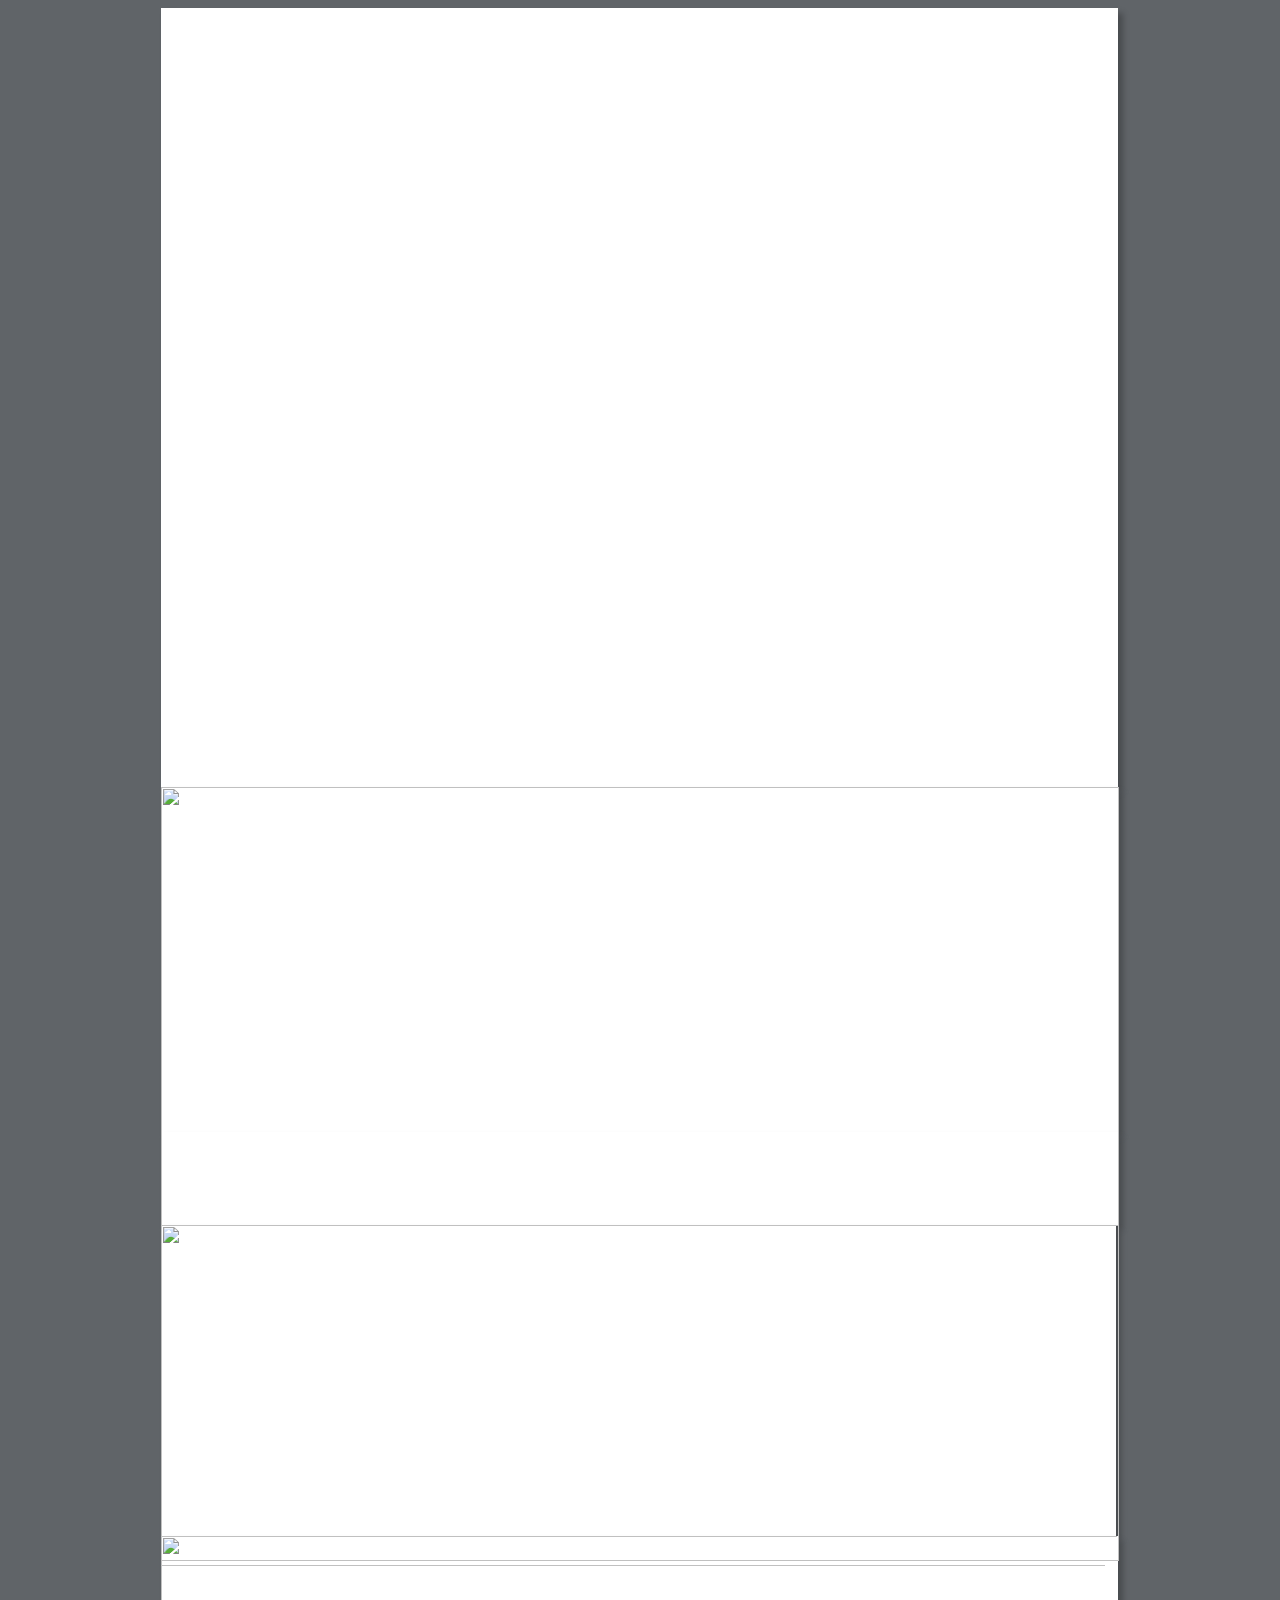
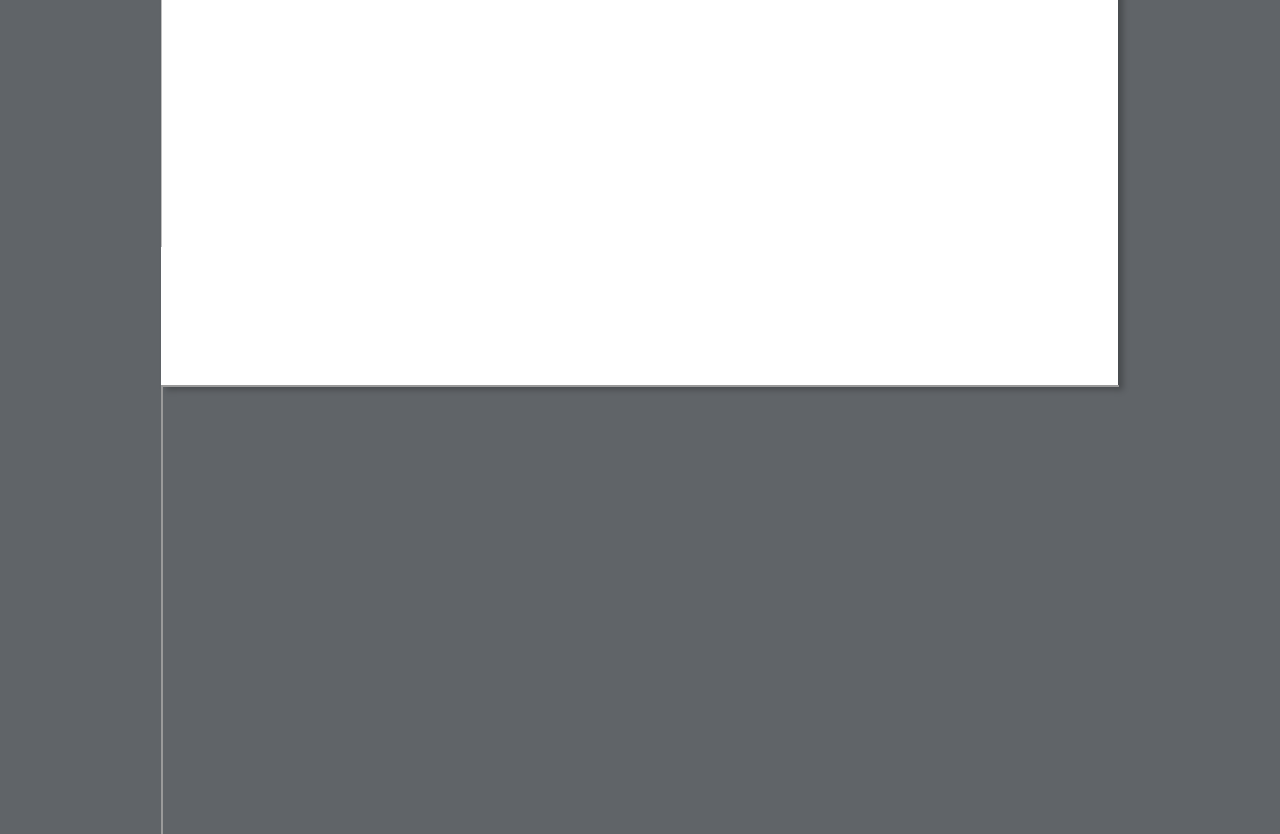
==== index.html @ 588f4fd6 "Add files via upload" ====
<!DOCTYPE html>
<html lang="en">
<head>
 <meta http-equiv="X-UA-Compatible" content="IE=EDGE">
 <meta charset="utf-8">
 <meta name="Generator" content="Xara HTML filter v.9.6.0.33">
 <meta name="XAR Files" content="gwala_htm_files/xr_files.txt">
 <meta property="og:title" content="B.A.H.E">
 <meta name="description" content="BAHE online store with Sno Gwala">  
 <title>Gwala</title>
 <meta name="viewport" content="width=device-width, initial-scale=1">
 <link rel="stylesheet" href="gwala_htm_files/xr_fonts.css">
 <script><!--
 if(navigator.userAgent.indexOf('MSIE')!=-1 || navigator.userAgent.indexOf('Trident')!=-1){ document.write('<link rel="stylesheet" href="gwala_htm_files/xr_fontsie.css">');} 
 if(navigator.userAgent.indexOf('Android')!=-1){ document.write('<link rel="stylesheet" href="gwala_htm_files/xr_fontsrep.css">');} 
--></script>
 <script>document.documentElement.className="xr_bgh0";</script>
 <link rel="stylesheet" href="gwala_htm_files/xr_main.css"/>
 <link rel="stylesheet" href="gwala_htm_files/xr_text.css"/>
 <script>
 <!--
  var xr_bckgx=0,xr_bckgy=0;function xr_rx(){var ww=document.documentElement.clientWidth;
  xr_dx=(ww-parseInt(xr_xr.style.width))/2;
  if(xr_dx<0){xr_dx=0;};
  document.body.style.backgroundPosition=xr_dx+xr_bckgx+"px "+(xr_bckgy+xr_xr.offsetTop)+"px";};
  function xr_nn(){return(true);};function xr_mm(){};
  window.onresize=xr_rx; window.onload=xr_rx;
 -->
</script>
 <script src="gwala_htm_files/replaceMobileFonts.js"></script>
 <script>xr_spavert=1;xr_pagegap=4;</script>
 <link rel="stylesheet" href="gwala_htm_files/ani.css"/>
 <style>
  @media screen and (min-width: 957px) {#xr_xr {top:0px;}}
 </style>
</head>
<body style="background-color:#606468">
<!--[if gte IE 9]><!-->
<div id="xr_xr" class="xr_noc" style="width: 958px; height: 779px; position:relative; text-align:left; margin:0 auto;" onmousedown="xr_mm(event);">
<!--<![endif]-->
<!--[if lt IE 9]>
<div class="xr_ap" id="xr_xr" style="width: 958px; height: 779px; left:50%; margin-left: -479px; text-align: left; top:0px;">
<![endif]-->
 <script>var xr_xr=document.getElementById("xr_xr")</script>
<div id="xr_td" class="xr_td">
<div class="xr_app xr_page0 xr_bgn_0_0_0" id="xr_page0" style="height: 779px; left:0px;">
<div id="xr_page_gwala"></div>
<div class="xr_apb xr_pp" style="width: 957px; height: 779px; top:0px; left:0px; background-color: white; box-shadow: 5px 5px 6px rgba(0,0,0,0.25);"></div>
<div id="xr_xrc1" class="xr_ap xr_xrc" style="width: 958px; height: 779px; overflow:hidden;">
 <img class="xr_ap" src="gwala_htm_files/1.png" alt="" title="" style="left:0px;top:-2px;width:958px;height:774px;">
 <img class="xr_ap" id="x:2:322" src="gwala_htm_files/114.png" alt="" title="" style="left:1px;top:-11px;width:944px;height:823px;">
 <img class="xr_ap" id="x:3:322" src="gwala_htm_files/115.png" alt="" title="" style="left:29px;top:-11px;width:929px;height:783px;">
<div class="xr_group">
 <img class="xr_ap" src="gwala_htm_files/116.png" alt="" title="" style="left:26px;top:13px;width:909px;height:715px;">
</div>
 <img class="xr_ap" src="gwala_htm_files/117.png" alt="" title="" style="left:48px;top:36px;width:881px;height:676px;">
 <img class="xr_ap" src="gwala_htm_files/5.png" alt="" title="" style="left:457px;top:779px;width:387px;height:154px;">
 <img class="xr_ap" src="gwala_htm_files/119.jpg" alt="" title="" style="left:163px;top:65px;width:748px;height:617px;">
 <img class="xr_ap" src="gwala_htm_files/139.jpg" alt="" title="" style="left:80px;top:154px;width:83px;height:462px;">
</div>
</div>
<div class="xr_app xr_page1 xr_bgn_1_0_0" id="xr_page1" style="height: 345px; left:0px;">
<div id="xr_page_gwala_2"></div>
<div class="xr_apb xr_pp" style="width: 957px; height: 345px; top:0px; left:0px; background-color: white; box-shadow: 5px 5px 6px rgba(0,0,0,0.25);"></div>
<div id="xr_xrc2" class="xr_ap xr_xrc" style="width: 958px; height: 345px; overflow:hidden;">
  <iframe src="https://open.spotify.com/embed/artist/0RSqcZGU4Kf01zKcn4JhiE?si=R_VuH_wbRduA-5z-c3Y1wA" width="958" height="350" frameborder="0" allowtransparency="true" allow="encrypted-media"></iframe>  
</div>
</div>
<div class="xr_app xr_page2 xr_bgn_2_0_0" id="xr_page2" style="height: 93px; left:0px;">
<div id="xr_page_gwala_3"></div>
<div class="xr_apb xr_pp" style="width: 957px; height: 93px; top:0px; left:0px; background-color: white; box-shadow: 5px 5px 6px rgba(0,0,0,0.25);"></div>
<div id="xr_xrc3" class="xr_ap xr_xrc" style="width: 958px; height: 93px; overflow:hidden;">
 <img class="xr_ap" src="gwala_htm_files/120.png" alt="" title="" style="left:-14px;top:-3px;width:972px;height:115px;"/>
</div>
</div>
<div class="xr_app xr_page3 xr_bgn_3_0_0" id="xr_page3" style="height: 311px; left:0px;">
<div id="xr_page_gwala_4"></div>
<div class="xr_apb xr_pp" style="width: 955px; height: 311px; top:0px; left:0px; background-color: white; box-shadow: 5px 5px 6px rgba(0,0,0,0.25);"></div>
<div id="xr_xrc4" class="xr_ap xr_xrc" style="width: 956px; height: 311px; overflow:hidden;">
 <img class="xr_ap" src="gwala_htm_files/121.png" alt="" title="" style="left:0px;top:-2px;width:958px;height:989px;">
 <img class="xr_ap" src="gwala_htm_files/122.png" alt="" title="" style="left:-14px;top:-4px;width:968px;height:317px;">
 <img class="xr_ap" src="gwala_htm_files/123.png" alt="" title="" style="left:10px;top:30px;width:870px;height:181px;">
 <a href="

https://onelink.shein.com/40/5ul1hqpe8uwm" onclick="return(xr_nn());">
  <img class="xr_ap" src="gwala_htm_files/124.jpg" alt="" title="" style="left:35px;top:40px;width:116px;height:155px;">
 </a>
 <a href="

https://onelink.shein.com/40/5ul1hqpe8uwm" onclick="return(xr_nn());">
  <img class="xr_ap" src="gwala_htm_files/125.jpg" alt="" title="" style="left:157px;top:41px;width:120px;height:153px;">
 </a>
 <a href="


https://onelink.shein.com/40/5ul14yz73l2l" onclick="return(xr_nn());">
  <img class="xr_ap" src="gwala_htm_files/126.jpg" alt="" title="" style="left:284px;top:38px;width:198px;height:156px;">
 </a>
 <a href="


https://onelink.shein.com/40/5ul14yz73l2l" onclick="return(xr_nn());">
  <img class="xr_ap" src="gwala_htm_files/127.jpg" alt="" title="" style="left:490px;top:38px;width:224px;height:156px;">
 </a>
 <a href="

https://onelink.shein.com/40/5ul1qai7eo0y" onclick="return(xr_nn());">
  <img class="xr_ap" src="gwala_htm_files/128.jpg" alt="" title="" style="left:724px;top:40px;width:145px;height:150px;">
 </a>
 <img class="xr_ap" src="gwala_htm_files/129.jpg" alt="" title="" style="left:45px;top:209px;width:56px;height:83px;">
 <img class="xr_ap" src="gwala_htm_files/130.jpg" alt="" title="" style="left:761px;top:226px;width:108px;height:52px;">
 <img class="xr_ap" src="gwala_htm_files/131.jpg" alt="" title="" style="left:113px;top:207px;width:26px;height:40px;">
</div>
</div>
<div class="xr_app xr_page4 xr_bgn_4_0_0" id="xr_page4" style="height: 449px; left:0px;">
<div id="xr_page_gwala_5"></div>
<div class="xr_apb xr_pp" style="width: 957px; height: 449px; top:0px; left:0px; background-color: white; box-shadow: 5px 5px 6px rgba(0,0,0,0.25);"></div>
<div id="xr_xrc5" class="xr_ap xr_xrc" style="width: 958px; height: 449px; overflow:hidden;">
<iframe width="958" height="455" src="https://www.youtube.com/embed/kNDxOPsrlzs?si=QKZvzG1skMDmbN9T" title="YouTube video player" allow="accelerometer; autoplay; clipboard-write; encrypted-media; gyroscope; picture-in-picture; web-share" referrerpolicy="strict-origin-when-cross-origin"></iframe>    
</div>
</div>
</div>
</div>
</body>
</html>
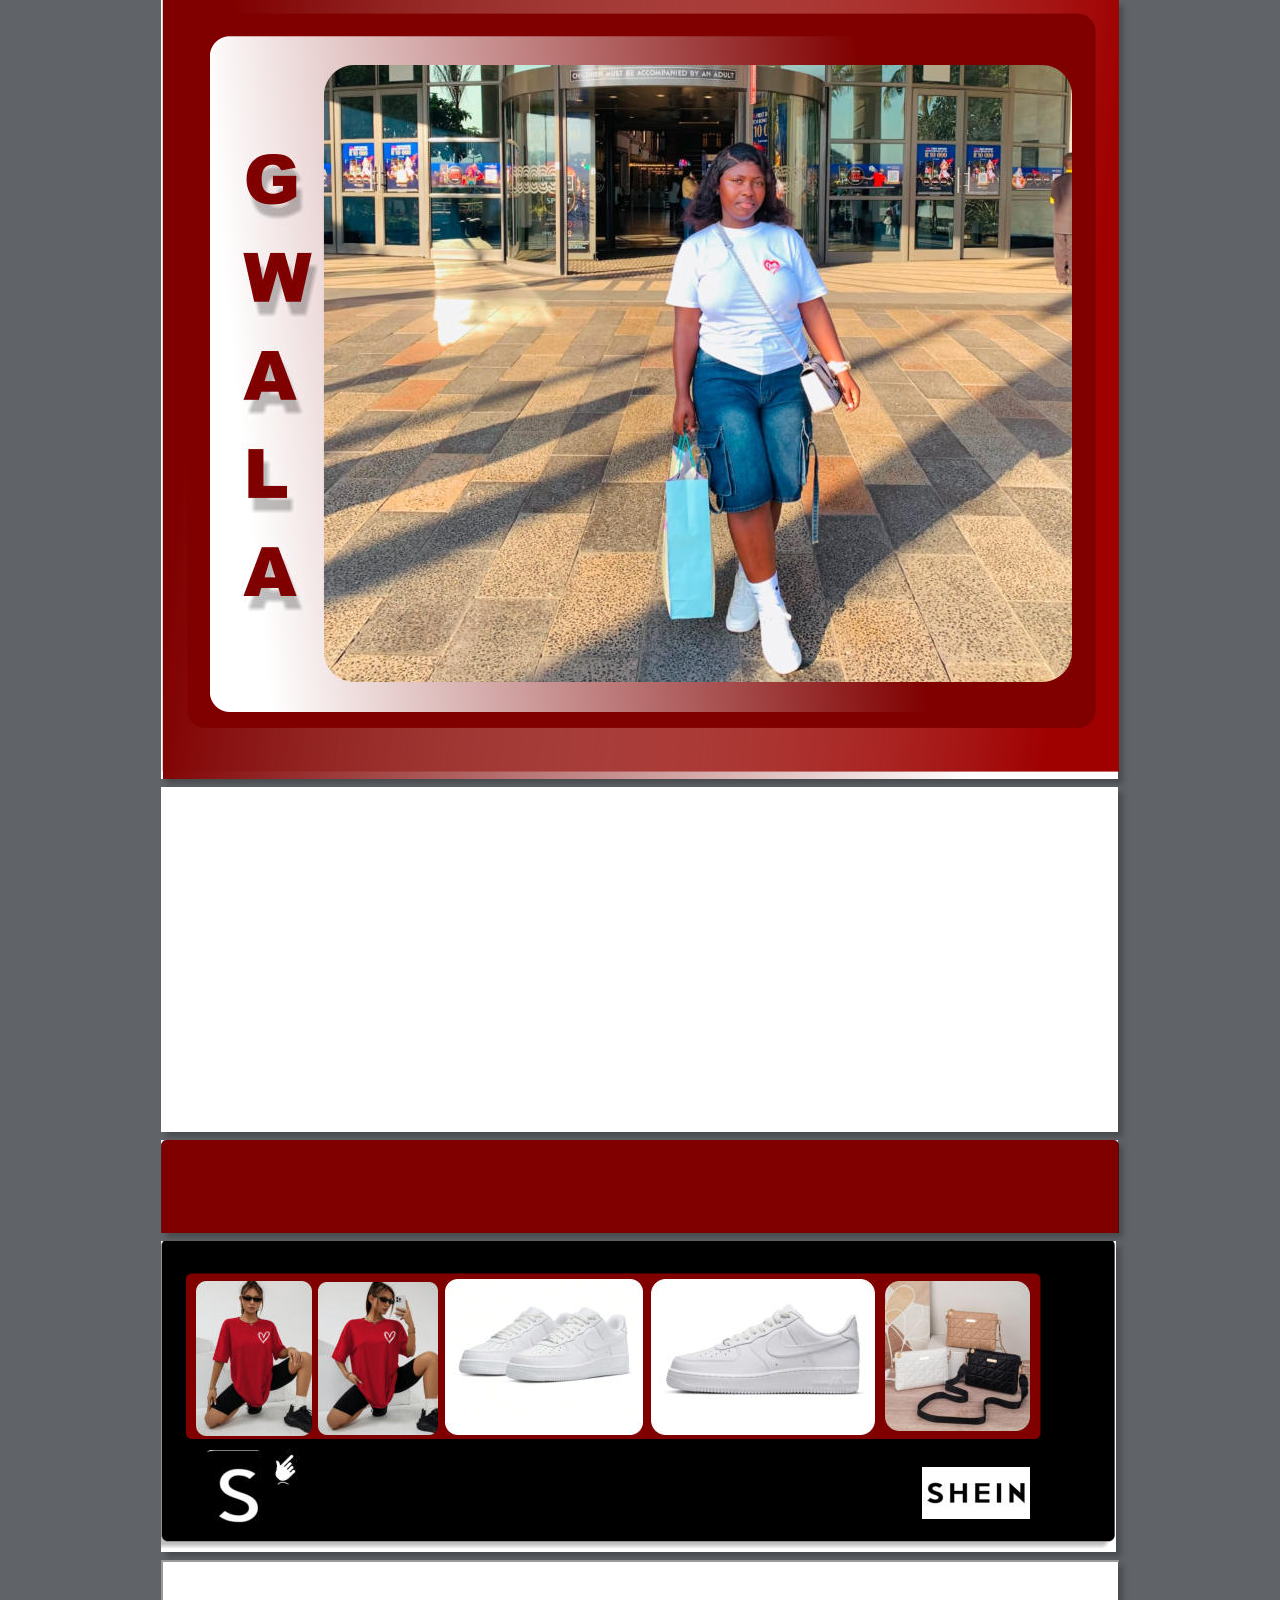
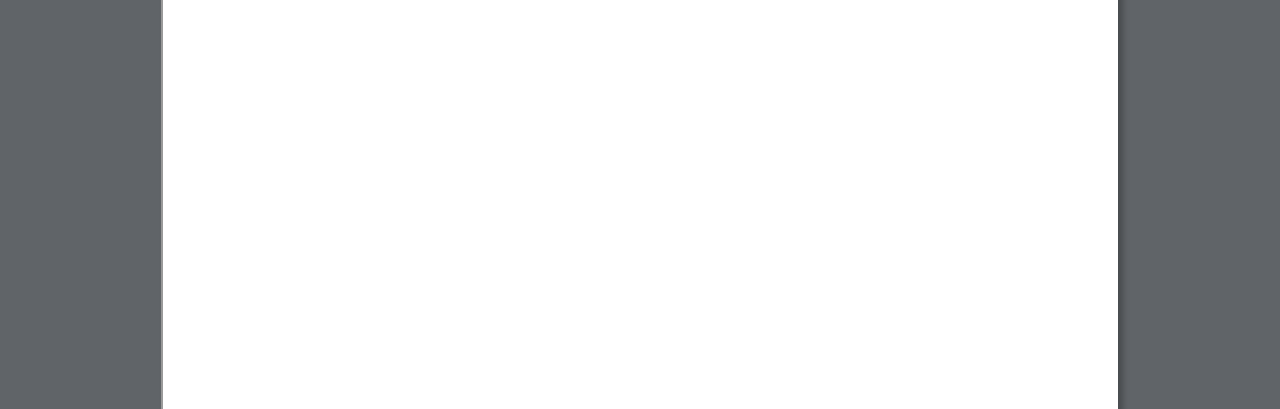
==== commit 1b02c93d: "Fix HTML encoding issues in index.html" ====
--- a/index.html
+++ b/index.html
@@ -63,7 +63,7 @@
 <div id="xr_page_gwala_2"></div>
 <div class="xr_apb xr_pp" style="width: 957px; height: 345px; top:0px; left:0px; background-color: white; box-shadow: 5px 5px 6px rgba(0,0,0,0.25);"></div>
 <div id="xr_xrc2" class="xr_ap xr_xrc" style="width: 958px; height: 345px; overflow:hidden;">
-  <iframe src="https://open.spotify.com/embed/artist/0RSqcZGU4Kf01zKcn4JhiE?si=R_VuH_wbRduA-5z-c3Y1wA" width="958" height="350" frameborder="0" allowtransparency="true" allow="encrypted-media"></iframe>  
+<iframe src="https://open.spotify.com/embed/artist/0RSqcZGU4Kf01zKcn4JhiE?si=R_VuH_wbRduA-5z-c3Y1wA" width="958" height="355" frameborder="0" allowtransparency="true" allow="encrypted-media"></iframe>  
 </div>
 </div>
 <div class="xr_app xr_page2 xr_bgn_2_0_0" id="xr_page2" style="height: 93px; left:0px;">
@@ -122,4 +122,4 @@
 </div>
 </div>
 </body>
-</html>+</html>
--- a/gwala_htm_files/xr_main.css
+++ b/gwala_htm_files/xr_main.css
@@ -0,0 +1,76 @@
+/* Site settings */
+body {background-color:#ffffff;margin:0px;font-family:Arial,sans-serif;font-size:13px;font-weight:normal;font-style:normal;text-decoration:none;text-rendering:optimizeLegibility;font-feature-settings:'kern', 'liga' 0, 'clig' 0, 'calt' 0;color:#000000;letter-spacing:0em;-webkit-print-color-adjust:exact;}
+a {text-decoration:none;}
+a:link {color:inherit; cursor:pointer;}
+a:visited {color:inherit;}
+a:hover {color:inherit;}
+a * {color:inherit;text-decoration:none;}
+sup {font-size:0.5em; vertical-align: 0.66em;}
+sub {font-size:0.5em; vertical-align: -0.1em;}
+.xr_tl {position: absolute; white-space: pre; unicode-bidi:bidi-override;}
+.xr_tr {position: absolute; white-space: pre; unicode-bidi:bidi-override; text-align:right;}
+.xr_tc {position: absolute; white-space: pre; unicode-bidi:bidi-override; text-align:center;}
+.xr_tj {position: absolute; unicode-bidi:bidi-override; text-align:justify;}
+.xr_tb {position: absolute; unicode-bidi:bidi-override;}
+.xr_e1 {display: inline-block; border:none; white-space:normal;}
+.xr_e2 {position: absolute; display: block; border:none;}
+.xr_ap {position: absolute; border:none;}
+.xr_ar {position: absolute; display:block;}
+.xr_ae {position: relative; border:none;}
+.xr_strb {z-index: 1;}
+.xr_strb .mxs-arrow, .xr_strb .mxs-navigation {visibility: hidden;}
+.xr_strf {z-index: 3;}
+.xr_xrc, .xr_xri_, .xr_sxri, .xr_xpos {z-index: 2;}
+.xr_ro, .xr_rd, .xr_rs {z-index: 3;}
+.xr_tu {unicode-bidi:bidi-override;margin-top:0px;margin-bottom:0px;}
+
+.xr_tt0 {transition: all 0s;}
+.xr_tt1 {transition: all 0.1s; transition-timing-function: ease-in;}
+.xr_tt2 {transition: all 0.25s; transition-timing-function: ease-in;}
+.xr_tt3 {transition: all 0.5s; transition-timing-function: ease-in;}
+.xr_tt4 {transition: all 1s; transition-timing-function: ease-in;}
+.xr_tt5 {transition: all 2s; transition-timing-function: ease-in;}
+a:hover .xr_ro, a:active .xr_rd, .xr_nb0:hover .xr_ro{visibility:visible;opacity: 1;transform: none;}
+
+a:active .xr_ro {opacity:0;}
+.xr_ro, .xr_rd {visibility:hidden;opacity:0;}
+.xr_ro0, .xr_rd0, a:active .xr_ro0 {opacity:0;}
+.xr_ro1, .xr_rd1, a:active .xr_ro1 {transform:translate3d(0,-20%,0);}
+.xr_ro2, .xr_rd2, a:active .xr_ro2 {transform:translate3d(20%,0,0);}
+.xr_ro3, .xr_rd3, a:active .xr_ro3 {transform-origin:top; transform:scale3d(1,0.3,1);}
+.xr_ro4, .xr_rd4, a:active .xr_ro4 {transform-origin:left; transform:scale3d(0.3,1,1);}
+.xr_ro5, .xr_rd5, a:active .xr_ro5 {transform:rotate3d(1,0,0,180deg); -ms-transform: rotateX(180deg);}
+.xr_ro6, .xr_rd6, a:active .xr_ro6 {transform:rotate3d(0,1,0,180deg); -ms-transform: rotateY(180deg);}
+.xr_ro7, .xr_rd7, a:active .xr_ro7 {transform:rotate3d(0,0,1,180deg);}
+.xr_ro8, .xr_rd8, a:active .xr_ro8 {transform:scale3d(0.3,0.3,1);}
+.xr_ro9, .xr_rd9, a:active .xr_ro9 {transform:skew(-30deg,0) translate3d(10%,0,0);}
+.xr_ro10, .xr_rd10, a:active .xr_ro10 {transform-origin:50% 500%; transform:rotate3d(0,0,1,10deg);}
+.xr_ro11, .xr_rd11, a:active .xr_ro11 {transform:translate3d(0,-50%,0) scale3d(0.3,0.3,1);}
+.xr_ro12, .xr_rd12, a:active .xr_ro12 {transform:translate3d(0,20%,0);}
+.xr_ro13, .xr_rd13, a:active .xr_ro13 {transform:translate3d(-20%,0,0);}
+.xr_stickie {z-index: 90;}
+.xr_nb0 {touch-action: none;}
+.xr_nb0:hover > .xr_nb2, .xr_nb1:hover > .xr_nb2 {visibility: visible; opacity: 1 !important; transform: none !important;}
+.xr_nb2 {white-space: nowrap; padding:0px; margin:0px; visibility: hidden; position: absolute; z-index:101;}
+.xr_nb2 li {display:block;}
+.xr_nb2 li a {display:block; text-decoration:none;}
+.xr_nb4 {display:block; padding:0px; margin:0px;}
+.xr_nb6 {width:100%; height:2px;}
+.xr_nb1 {position: relative;}
+.xr_nb1:after {content: ''; position: absolute; top: 50%; right: .5em; height: 0px; width: 0px; border: 5px solid transparent; margin-top: -5px; margin-right: -3px; border-color: transparent; border-left-color: inherit;}
+body {text-align:center;}
+@media screen, handheld {
+.xr_app {position: absolute;}
+.xr_apb {display:block; position:absolute;}
+.xr_c_Theme_Color_2 {color:#FF0000;}
+.xr_c_Text {color:#282828;}
+.xr_page0 {top:0px; width:958px;}
+.xr_page1 {top:787px; width:958px;}
+.xr_page2 {top:1140px; width:958px;}
+.xr_page3 {top:1241px; width:956px;}
+.xr_page4 {top:1560px; width:958px;}
+}
+@media print {
+ .xr_app {position:relative; top:0px; page-break-after: always; display: block !important; visibility: visible !important;}
+ .xr_apb {display:none;}
+}
--- a/gwala_htm_files/xr_text.css
+++ b/gwala_htm_files/xr_text.css
@@ -0,0 +1 @@
+/* Text styles */
--- a/gwala_htm_files/ani.css
+++ b/gwala_htm_files/ani.css
@@ -0,0 +1,645 @@
+/*
+Animate.css - http://daneden.me/animate
+Licensed under the MIT license - http://opensource.org/licenses/MIT
+Copyright (c) 2014 Daniel Eden
+*/
+a:hover .xr_1as1, a:hover .xr_1aso1, .xr_0as1 {
+  -webkit-animation-duration: 0.5s;
+          animation-duration: 0.5s;
+  -webkit-animation-fill-mode: both;
+          animation-fill-mode: both;
+}
+a:hover .xr_1as2, a:hover .xr_1aso2, .xr_0as2 {
+  -webkit-animation-duration: 0.7s;
+          animation-duration: 0.7s;
+  -webkit-animation-fill-mode: both;
+          animation-fill-mode: both;
+}
+a:hover .xr_1as3, a:hover .xr_1aso3, .xr_0as3 {
+  -webkit-animation-duration: 1s;
+          animation-duration: 1s;
+  -webkit-animation-fill-mode: both;
+          animation-fill-mode: both;
+}
+a:hover .xr_1as4, a:hover .xr_1aso4, .xr_0as4{
+  -webkit-animation-duration: 1.5s;
+          animation-duration: 1.5s;
+  -webkit-animation-fill-mode: both;
+          animation-fill-mode: both;
+}
+a:hover .xr_1as5, a:hover .xr_1aso5 , .xr_0as5{
+  -webkit-animation-duration: 2s;
+          animation-duration: 2s;
+  -webkit-animation-fill-mode: both;
+          animation-fill-mode: both;
+}
+.xr_1aso1, .xr_1aso2, .xr_1aso3, .xr_1aso4, .xr_1aso5{visibility: hidden;}
+a:hover .xr_1aso1, a:hover .xr_1aso2, a:hover .xr_1aso3, a:hover .xr_1aso4, a:hover .xr_1aso5, .xr_nb0:hover .xr_1aso1, .xr_nb0:hover .xr_1aso2, .xr_nb0:hover .xr_1aso3, .xr_nb0:hover .xr_1aso4, .xr_nb0:hover .xr_1aso5 {visibility: visible;}
+a:hover .xr_1ao {display:none;}
+.xr_1ao {display:block;}
+@-webkit-keyframes tr0 {
+0% {opacity:1;-webkit-animation-timing-function: ease-out;}
+50% {opacity:0;-webkit-animation-timing-function: ease-in;}
+100% {opacity:1;-webkit-animation-timing-function: ease-in;}
+}
+@-webkit-keyframes tr1 {
+0% {opacity:1;transform:none;-webkit-animation-timing-function: ease-out;}
+50% {opacity:0;transform:translate3d(0,-20%,0);-webkit-animation-timing-function: ease-in;}
+100% {opacity:1;transform:none;-webkit-animation-timing-function: ease-in;}
+}
+@-webkit-keyframes tr2 {
+0% {opacity:1;transform:none;-webkit-animation-timing-function: ease-out;}
+50% {opacity:0;transform:translate3d(20%,0,0);-webkit-animation-timing-function: ease-in;}
+100% {opacity:1;transform:none;-webkit-animation-timing-function: ease-in;}
+}
+@-webkit-keyframes tr3 {
+0% {opacity:1;transform:none;-webkit-animation-timing-function: ease-out;}
+50% {opacity:0;transform-origin:top; transform:scale3d(1,0.3,1);-webkit-animation-timing-function: ease-in;}
+100% {opacity:1;transform:none;-webkit-animation-timing-function: ease-in;}
+}
+@-webkit-keyframes tr4 {
+0% {opacity:1;transform:none;-webkit-animation-timing-function: ease-out;}
+50% {opacity:0;transform-origin:left; transform:scale3d(0.3,1,1);-webkit-animation-timing-function: ease-in;}
+100% {opacity:1;transform:none;-webkit-animation-timing-function: ease-in;}
+}
+@-webkit-keyframes tr5 {
+0% {opacity:1;transform:none;-webkit-animation-timing-function: ease-out;}
+50% {opacity:0;transform:rotate3d(1,0,0,180deg); -ms-transform: rotateX(180deg);-webkit-animation-timing-function: ease-in;}
+100% {opacity:1;transform:none;-webkit-animation-timing-function: ease-in;}
+}
+@-webkit-keyframes tr6 {
+0% {opacity:1;transform:none;-webkit-animation-timing-function: ease-out;}
+50% {opacity:0;transform:rotate3d(0,1,0,180deg); -ms-transform: rotateY(180deg);-webkit-animation-timing-function: ease-in;}
+100% {opacity:1;transform:none;-webkit-animation-timing-function: ease-in;}
+}
+@-webkit-keyframes tr7 {
+0% {opacity:1;transform:none;-webkit-animation-timing-function: ease-out;}
+50% {opacity:0;transform:rotate3d(0,0,1,180deg);-webkit-animation-timing-function: ease-in;}
+100% {opacity:1;transform:none;-webkit-animation-timing-function: ease-in;}
+}
+@-webkit-keyframes tr8 {
+0% {opacity:1;transform:none;-webkit-animation-timing-function: ease-out;}
+50% {opacity:0;transform:scale3d(0.3,0.3,1);-webkit-animation-timing-function: ease-in;}
+100% {opacity:1;transform:none;-webkit-animation-timing-function: ease-in;}
+}
+@-webkit-keyframes tr9 {
+0% {opacity:1;transform:none;-webkit-animation-timing-function: ease-out;}
+50% {opacity:0;transform:skew(-30deg,0) translate3d(10%,0,0);-webkit-animation-timing-function: ease-in;}
+100% {opacity:1;transform:none;-webkit-animation-timing-function: ease-in;}
+}
+@-webkit-keyframes tr10 {
+0% {opacity:1;transform:none;-webkit-animation-timing-function: ease-out;}
+50% {opacity:0;transform-origin:50% 500%; transform:rotate3d(0,0,1,10deg);-webkit-animation-timing-function: ease-in;}
+100% {opacity:1;transform:none;-webkit-animation-timing-function: ease-in;}
+}
+@-webkit-keyframes tr11 {
+0% {opacity:1;transform:none;-webkit-animation-timing-function: ease-out;}
+50% {opacity:0;transform:translate3d(0,-50%,0) scale3d(0.3,0.3,1);-webkit-animation-timing-function: ease-in;}
+100% {opacity:1;transform:none;-webkit-animation-timing-function: ease-in;}
+}
+@-webkit-keyframes tr12 {
+0% {opacity:1;transform:none;-webkit-animation-timing-function: ease-out;}
+50% {opacity:0;transform:translate3d(0,20%,0);-webkit-animation-timing-function: ease-in;}
+100% {opacity:1;transform:none;-webkit-animation-timing-function: ease-in;}
+}
+@-webkit-keyframes tr13 {
+0% {opacity:1;transform:none;-webkit-animation-timing-function: ease-out;}
+50% {opacity:0;transform:translate3d(-20%,0,0);-webkit-animation-timing-function: ease-in;}
+100% {opacity:1;transform:none;-webkit-animation-timing-function: ease-in;}
+}
+@keyframes tr0 {
+0% {opacity:1;animation-timing-function: ease-out;}
+50% {opacity:0;animation-timing-function: ease-in;}
+100% {opacity:1;animation-timing-function: ease-in;}
+}
+@keyframes tr1 {
+0% {opacity:1;transform:none;animation-timing-function: ease-out;}
+50% {opacity:0;transform:translate3d(0,-20%,0);animation-timing-function: ease-in;}
+99% {opacity:1;transform:translate3d(0,-0.1%,0);animation-timing-function: ease-in;}
+100% {opacity:1;transform:none;animation-timing-function: ease-in;}
+}
+@keyframes tr2 {
+0% {opacity:1;transform:none;animation-timing-function: ease-out;}
+50% {opacity:0;transform:translate3d(20%,0,0);animation-timing-function: ease-in;}
+99% {opacity:1;transform:translate3d(0.1%,0,0);animation-timing-function: ease-in;}
+100% {opacity:1;transform:none;animation-timing-function: ease-in;}
+}
+@keyframes tr3 {
+0% {opacity:1;transform:none;animation-timing-function: ease-out;}
+50% {opacity:0;transform-origin:top; transform:scale3d(1,0.3,1);animation-timing-function: ease-in;}
+100% {opacity:1;transform:none;animation-timing-function: ease-in;}
+}
+@keyframes tr4 {
+0% {opacity:1; transform:none;animation-timing-function: ease-out;}
+50% {opacity:0;transform-origin:left; transform:scale3d(0.3,1,1);animation-timing-function: ease-in;}
+100% {opacity:1; transform:none;animation-timing-function: ease-in;}
+}
+@keyframes tr5 {
+0% {opacity:1;transform:none;animation-timing-function: ease-out;}
+50% {opacity:0;transform:rotate3d(1,0,0,180deg); -ms-transform: rotateX(180deg);animation-timing-function: ease-in;}
+100% {opacity:1;transform:none;animation-timing-function: ease-in;}
+}
+@keyframes tr6 {
+0% {opacity:1;transform:none;animation-timing-function: ease-out;}
+50% {opacity:0;transform:rotate3d(0,1,0,180deg); -ms-transform: rotateY(180deg);animation-timing-function: ease-in;}
+100% {opacity:1;transform:none;animation-timing-function: ease-in;}
+}
+@keyframes tr7 {
+0% {opacity:1;transform:none;animation-timing-function: ease-out;}
+50% {opacity:0;transform:rotate3d(0,0,1,180deg);animation-timing-function: ease-in;}
+100% {opacity:1;transform:none;animation-timing-function: ease-in;}
+}
+@keyframes tr8 {
+0% {opacity:1;transform:none;animation-timing-function: ease-out;}
+50% {opacity:0;transform:scale3d(0.3,0.3,1);animation-timing-function: ease-in;}
+100% {opacity:1;transform:none;animation-timing-function: ease-in;}
+}
+@keyframes tr9 {
+0% {opacity:1;transform:none;animation-timing-function: ease-out;}
+50% {opacity:0;transform:skew(-30deg,0) translate3d(10%,0,0);animation-timing-function: ease-in;}
+99% {opacity:1;transform:skew(0,0) translate3d(0.1%,0,0);animation-timing-function: ease-in;}
+100% {opacity:1;transform:none;animation-timing-function: ease-in;}
+}
+@keyframes tr10 {
+0% {opacity:1;transform:none;animation-timing-function: ease-out;}
+50% {opacity:0;transform-origin:50% 500%; transform:rotate3d(0,0,1,10deg);animation-timing-function: ease-in;}
+100% {opacity:1;transform:none;animation-timing-function: ease-in;}
+}
+@keyframes tr11 {
+0% {opacity:1;transform:none;animation-timing-function: ease-out;}
+50% {opacity:0;transform:translate3d(0,-50%,0) scale3d(0.3,0.3,1);animation-timing-function: ease-in;}
+99% {opacity:1;transform:translate3d(0,-0.1%,0) scale3d(1,1,1);animation-timing-function: ease-in;}
+100% {opacity:1;transform:none;animation-timing-function: ease-in;}
+}
+@keyframes tr12 {
+0% {opacity:1;transform:none;animation-timing-function: ease-out;}
+50% {opacity:0;transform:translate3d(0,20%,0);animation-timing-function: ease-in;}
+99% {opacity:1;transform:translate3d(0,0.1%,0);animation-timing-function: ease-in;}
+100% {opacity:1;transform:none;animation-timing-function: ease-in;}
+}
+@keyframes tr13 {
+0% {opacity:1;transform:none;animation-timing-function: ease-out;}
+50% {opacity:0;transform:translate3d(-20%,0,0);animation-timing-function: ease-in;}
+99% {opacity:1;transform:translate3d(-0.1%,0,0);animation-timing-function: ease-in;}
+100% {opacity:1;transform:none;animation-timing-function: ease-in;}
+}
+a:hover .xr_1a_0, .xr_0a_0 {-webkit-animation-name: tr0; animation-name: tr0;}
+a:hover .xr_1a_1, .xr_0a_1 {-webkit-animation-name: tr1; animation-name: tr1;}
+a:hover .xr_1a_2, .xr_0a_2 {-webkit-animation-name: tr2; animation-name: tr2;}
+a:hover .xr_1a_3, .xr_0a_3 {-webkit-animation-name: tr3; animation-name: tr3;}
+a:hover .xr_1a_4, .xr_0a_4 {-webkit-animation-name: tr4; animation-name: tr4;}
+a:hover .xr_1a_5, .xr_0a_5 {-webkit-animation-name: tr5; animation-name: tr5;}
+a:hover .xr_1a_6, .xr_0a_6 {-webkit-animation-name: tr6; animation-name: tr6;}
+a:hover .xr_1a_7, .xr_0a_7 {-webkit-animation-name: tr7; animation-name: tr7;}
+a:hover .xr_1a_8, .xr_0a_8{-webkit-animation-name: tr8; animation-name: tr8;}
+a:hover .xr_1a_9, .xr_0a_9 {-webkit-animation-name: tr9; animation-name: tr9;}
+a:hover .xr_1a_10, .xr_0a_10 {-webkit-animation-name: tr10; animation-name: tr10;}
+a:hover .xr_1a_11, .xr_0a_11 {-webkit-animation-name: tr11; animation-name: tr11;}
+a:hover .xr_1a_12, .xr_0a_12 {-webkit-animation-name: tr12; animation-name: tr12;}
+a:hover .xr_1a_13, .xr_0a_13 {-webkit-animation-name: tr13; animation-name: tr13;}
+
+@-webkit-keyframes bounce {
+  0%, 20%, 53%, 80%, 100% {
+    -webkit-animation-timing-function: cubic-bezier(0.215, 0.610, 0.355, 1.000);
+            animation-timing-function: cubic-bezier(0.215, 0.610, 0.355, 1.000);
+    -webkit-transform: translate3d(0,0,0);
+            transform: translate3d(0,0,0);
+  }
+
+  40%, 43% {
+    -webkit-animation-timing-function: cubic-bezier(0.755, 0.050, 0.855, 0.060);
+            animation-timing-function: cubic-bezier(0.755, 0.050, 0.855, 0.060);
+    -webkit-transform: translate3d(0, -30px, 0);
+            transform: translate3d(0, -30px, 0);
+  }
+
+  70% {
+    -webkit-animation-timing-function: cubic-bezier(0.755, 0.050, 0.855, 0.060);
+            animation-timing-function: cubic-bezier(0.755, 0.050, 0.855, 0.060);
+    -webkit-transform: translate3d(0, -15px, 0);
+            transform: translate3d(0, -15px, 0);
+  }
+
+  90% {
+    -webkit-transform: translate3d(0,-4px,0);
+            transform: translate3d(0,-4px,0);
+  }
+}
+
+@keyframes bounce {
+  0%, 20%, 53%, 80%, 100% {
+    -webkit-animation-timing-function: cubic-bezier(0.215, 0.610, 0.355, 1.000);
+            animation-timing-function: cubic-bezier(0.215, 0.610, 0.355, 1.000);
+    -webkit-transform: translate3d(0,0,0);
+            transform: translate3d(0,0,0);
+  }
+
+  40%, 43% {
+    -webkit-animation-timing-function: cubic-bezier(0.755, 0.050, 0.855, 0.060);
+            animation-timing-function: cubic-bezier(0.755, 0.050, 0.855, 0.060);
+    -webkit-transform: translate3d(0, -30px, 0);
+            transform: translate3d(0, -30px, 0);
+  }
+
+  70% {
+    -webkit-animation-timing-function: cubic-bezier(0.755, 0.050, 0.855, 0.060);
+            animation-timing-function: cubic-bezier(0.755, 0.050, 0.855, 0.060);
+    -webkit-transform: translate3d(0, -15px, 0);
+            transform: translate3d(0, -15px, 0);
+  }
+
+  90% {
+    -webkit-transform: translate3d(0,-4px,0);
+            transform: translate3d(0,-4px,0);
+  }
+}
+a:hover .xr_1a1, .xr_0a1 {
+  -webkit-animation-name: bounce;
+          animation-name: bounce;
+  -webkit-transform-origin: center bottom;
+      -ms-transform-origin: center bottom;
+          transform-origin: center bottom;
+}
+
+@-webkit-keyframes flash {
+  0%, 50%, 100% {
+    opacity: 1;
+  }
+
+  25%, 75% {
+    opacity: 0;
+  }
+}
+
+@keyframes flash {
+  0%, 50%, 100% {
+    opacity: 1;
+  }
+
+  25%, 75% {
+    opacity: 0;
+  }
+}
+
+a:hover .xr_1a2, .xr_0a2 {
+  -webkit-animation-name: flash;
+          animation-name: flash;
+}
+
+/* originally authored by Nick Pettit - https://github.com/nickpettit/glide */
+
+@-webkit-keyframes pulse {
+  0% {
+    -webkit-transform: scale3d(1, 1, 1);
+            transform: scale3d(1, 1, 1);
+  }
+
+  50% {
+    -webkit-transform: scale3d(1.15, 1.15, 1.15);
+            transform: scale3d(1.15, 1.15, 1.15);
+  }
+
+  100% {
+    -webkit-transform: scale3d(1, 1, 1);
+            transform: scale3d(1, 1, 1);
+  }
+}
+
+@keyframes pulse {
+  0% {
+    -webkit-transform: scale3d(1, 1, 1);
+            transform: scale3d(1, 1, 1);
+  }
+
+  50% {
+    -webkit-transform: scale3d(1.15, 1.15, 1.15);
+            transform: scale3d(1.15, 1.15, 1.15);
+  }
+
+  100% {
+    -webkit-transform: scale3d(1, 1, 1);
+            transform: scale3d(1, 1, 1);
+  }
+}
+
+a:hover .xr_1a3, .xr_0a3 {
+  -webkit-animation-name: pulse;
+          animation-name: pulse;
+}
+
+@-webkit-keyframes rubberBand {
+  0% {
+    -webkit-transform: scale3d(1, 1, 1);
+            transform: scale3d(1, 1, 1);
+  }
+
+  30% {
+    -webkit-transform: scale3d(1.25, 0.75, 1);
+            transform: scale3d(1.25, 0.75, 1);
+  }
+
+  40% {
+    -webkit-transform: scale3d(0.75, 1.25, 1);
+            transform: scale3d(0.75, 1.25, 1);
+  }
+
+  50% {
+    -webkit-transform: scale3d(1.15, 0.85, 1);
+            transform: scale3d(1.15, 0.85, 1);
+  }
+
+  65% {
+    -webkit-transform: scale3d(.95, 1.05, 1);
+            transform: scale3d(.95, 1.05, 1);
+  }
+
+  75% {
+    -webkit-transform: scale3d(1.05, .95, 1);
+            transform: scale3d(1.05, .95, 1);
+  }
+
+  100% {
+    -webkit-transform: scale3d(1, 1, 1);
+            transform: scale3d(1, 1, 1);
+  }
+}
+
+@keyframes rubberBand {
+  0% {
+    -webkit-transform: scale3d(1, 1, 1);
+            transform: scale3d(1, 1, 1);
+  }
+
+  30% {
+    -webkit-transform: scale3d(1.25, 0.75, 1);
+            transform: scale3d(1.25, 0.75, 1);
+  }
+
+  40% {
+    -webkit-transform: scale3d(0.75, 1.25, 1);
+            transform: scale3d(0.75, 1.25, 1);
+  }
+
+  50% {
+    -webkit-transform: scale3d(1.15, 0.85, 1);
+            transform: scale3d(1.15, 0.85, 1);
+  }
+
+  65% {
+    -webkit-transform: scale3d(.95, 1.05, 1);
+            transform: scale3d(.95, 1.05, 1);
+  }
+
+  75% {
+    -webkit-transform: scale3d(1.05, .95, 1);
+            transform: scale3d(1.05, .95, 1);
+  }
+
+  100% {
+    -webkit-transform: scale3d(1, 1, 1);
+            transform: scale3d(1, 1, 1);
+  }
+}
+
+a:hover .xr_1a4, .xr_0a4 {
+  -webkit-animation-name: rubberBand;
+          animation-name: rubberBand;
+}
+
+@-webkit-keyframes shake {
+  0%, 100% {
+    -webkit-transform: translate3d(0, 0, 0);
+            transform: translate3d(0, 0, 0);
+  }
+
+  10%, 30%, 50%, 70%, 90% {
+    -webkit-transform: translate3d(-10px, 0, 0);
+            transform: translate3d(-10px, 0, 0);
+  }
+
+  20%, 40%, 60%, 80% {
+    -webkit-transform: translate3d(10px, 0, 0);
+            transform: translate3d(10px, 0, 0);
+  }
+}
+
+@keyframes shake {
+  0%, 100% {
+    -webkit-transform: translate3d(0, 0, 0);
+            transform: translate3d(0, 0, 0);
+  }
+
+  10%, 30%, 50%, 70%, 90% {
+    -webkit-transform: translate3d(-10px, 0, 0);
+            transform: translate3d(-10px, 0, 0);
+  }
+
+  20%, 40%, 60%, 80% {
+    -webkit-transform: translate3d(10px, 0, 0);
+            transform: translate3d(10px, 0, 0);
+  }
+}
+
+a:hover .xr_1a5, .xr_0a5 {
+  -webkit-animation-name: shake;
+          animation-name: shake;
+}
+
+@-webkit-keyframes swing {
+  20% {
+    -webkit-transform: rotate3d(0, 0, 1, 15deg);
+            transform: rotate3d(0, 0, 1, 15deg);
+  }
+
+  40% {
+    -webkit-transform: rotate3d(0, 0, 1, -10deg);
+            transform: rotate3d(0, 0, 1, -10deg);
+  }
+
+  60% {
+    -webkit-transform: rotate3d(0, 0, 1, 5deg);
+            transform: rotate3d(0, 0, 1, 5deg);
+  }
+
+  80% {
+    -webkit-transform: rotate3d(0, 0, 1, -5deg);
+            transform: rotate3d(0, 0, 1, -5deg);
+  }
+
+  100% {
+    -webkit-transform: rotate3d(0, 0, 1, 0deg);
+            transform: rotate3d(0, 0, 1, 0deg);
+  }
+}
+
+@keyframes swing {
+  20% {
+    -webkit-transform: rotate3d(0, 0, 1, 15deg);
+            transform: rotate3d(0, 0, 1, 15deg);
+  }
+
+  40% {
+    -webkit-transform: rotate3d(0, 0, 1, -10deg);
+            transform: rotate3d(0, 0, 1, -10deg);
+  }
+
+  60% {
+    -webkit-transform: rotate3d(0, 0, 1, 5deg);
+            transform: rotate3d(0, 0, 1, 5deg);
+  }
+
+  80% {
+    -webkit-transform: rotate3d(0, 0, 1, -5deg);
+            transform: rotate3d(0, 0, 1, -5deg);
+  }
+
+  100% {
+    -webkit-transform: rotate3d(0, 0, 1, 0deg);
+            transform: rotate3d(0, 0, 1, 0deg);
+  }
+}
+
+a:hover .xr_1a6, .xr_0a6 {
+  -webkit-transform-origin: top center;
+      -ms-transform-origin: top center;
+          transform-origin: top center;
+  -webkit-animation-name: swing;
+          animation-name: swing;
+}
+
+@-webkit-keyframes tada {
+  0% {
+    -webkit-transform: scale3d(1, 1, 1);
+            transform: scale3d(1, 1, 1);
+  }
+
+  10%, 20% {
+    -webkit-transform: scale3d(.9, .9, .9) rotate3d(0, 0, 1, -3deg);
+            transform: scale3d(.9, .9, .9) rotate3d(0, 0, 1, -3deg);
+  }
+
+  30%, 50%, 70%, 90% {
+    -webkit-transform: scale3d(1.1, 1.1, 1.1) rotate3d(0, 0, 1, 3deg);
+            transform: scale3d(1.1, 1.1, 1.1) rotate3d(0, 0, 1, 3deg);
+  }
+
+  40%, 60%, 80% {
+    -webkit-transform: scale3d(1.1, 1.1, 1.1) rotate3d(0, 0, 1, -3deg);
+            transform: scale3d(1.1, 1.1, 1.1) rotate3d(0, 0, 1, -3deg);
+  }
+
+  100% {
+    -webkit-transform: scale3d(1, 1, 1);
+            transform: scale3d(1, 1, 1);
+  }
+}
+
+@keyframes tada {
+  0% {
+    -webkit-transform: scale3d(1, 1, 1);
+            transform: scale3d(1, 1, 1);
+  }
+
+  10%, 20% {
+    -webkit-transform: scale3d(.9, .9, .9) rotate3d(0, 0, 1, -3deg);
+            transform: scale3d(.9, .9, .9) rotate3d(0, 0, 1, -3deg);
+  }
+
+  30%, 50%, 70%, 90% {
+    -webkit-transform: scale3d(1.1, 1.1, 1.1) rotate3d(0, 0, 1, 3deg);
+            transform: scale3d(1.1, 1.1, 1.1) rotate3d(0, 0, 1, 3deg);
+  }
+
+  40%, 60%, 80% {
+    -webkit-transform: scale3d(1.1, 1.1, 1.1) rotate3d(0, 0, 1, -3deg);
+            transform: scale3d(1.1, 1.1, 1.1) rotate3d(0, 0, 1, -3deg);
+  }
+
+  100% {
+    -webkit-transform: scale3d(1, 1, 1);
+            transform: scale3d(1, 1, 1);
+  }
+}
+
+a:hover .xr_1a7, .xr_0a7 {
+  -webkit-animation-name: tada;
+          animation-name: tada;
+}
+@-webkit-keyframes wobble {
+  0% {
+    -webkit-transform: none;
+            transform: none;
+  }
+
+  15% {
+    -webkit-transform: translate3d(-25%, 0, 0) rotate3d(0, 0, 1, -5deg);
+            transform: translate3d(-25%, 0, 0) rotate3d(0, 0, 1, -5deg);
+  }
+
+  30% {
+    -webkit-transform: translate3d(20%, 0, 0) rotate3d(0, 0, 1, 3deg);
+            transform: translate3d(20%, 0, 0) rotate3d(0, 0, 1, 3deg);
+  }
+
+  45% {
+    -webkit-transform: translate3d(-15%, 0, 0) rotate3d(0, 0, 1, -3deg);
+            transform: translate3d(-15%, 0, 0) rotate3d(0, 0, 1, -3deg);
+  }
+
+  60% {
+    -webkit-transform: translate3d(10%, 0, 0) rotate3d(0, 0, 1, 2deg);
+            transform: translate3d(10%, 0, 0) rotate3d(0, 0, 1, 2deg);
+  }
+
+  75% {
+    -webkit-transform: translate3d(-5%, 0, 0) rotate3d(0, 0, 1, -1deg);
+            transform: translate3d(-5%, 0, 0) rotate3d(0, 0, 1, -1deg);
+  }
+
+  100% {
+    -webkit-transform: none;
+            transform: none;
+  }
+}
+
+@keyframes wobble {
+  0% {
+    -webkit-transform: none;
+            transform: none;
+  }
+
+  15% {
+    -webkit-transform: translate3d(-25%, 0, 0) rotate3d(0, 0, 1, -5deg);
+            transform: translate3d(-25%, 0, 0) rotate3d(0, 0, 1, -5deg);
+  }
+
+  30% {
+    -webkit-transform: translate3d(20%, 0, 0) rotate3d(0, 0, 1, 3deg);
+            transform: translate3d(20%, 0, 0) rotate3d(0, 0, 1, 3deg);
+  }
+
+  45% {
+    -webkit-transform: translate3d(-15%, 0, 0) rotate3d(0, 0, 1, -3deg);
+            transform: translate3d(-15%, 0, 0) rotate3d(0, 0, 1, -3deg);
+  }
+
+  60% {
+    -webkit-transform: translate3d(10%, 0, 0) rotate3d(0, 0, 1, 2deg);
+            transform: translate3d(10%, 0, 0) rotate3d(0, 0, 1, 2deg);
+  }
+
+  75% {
+    -webkit-transform: translate3d(-5%, 0, 0) rotate3d(0, 0, 1, -1deg);
+            transform: translate3d(-5%, 0, 0) rotate3d(0, 0, 1, -1deg);
+  }
+
+  100% {
+    -webkit-transform: none;
+            transform: none;
+  }
+}
+
+a:hover .xr_1a8, .xr_0a8 {
+  -webkit-animation-name: wobble;
+          animation-name: wobble;
+}
